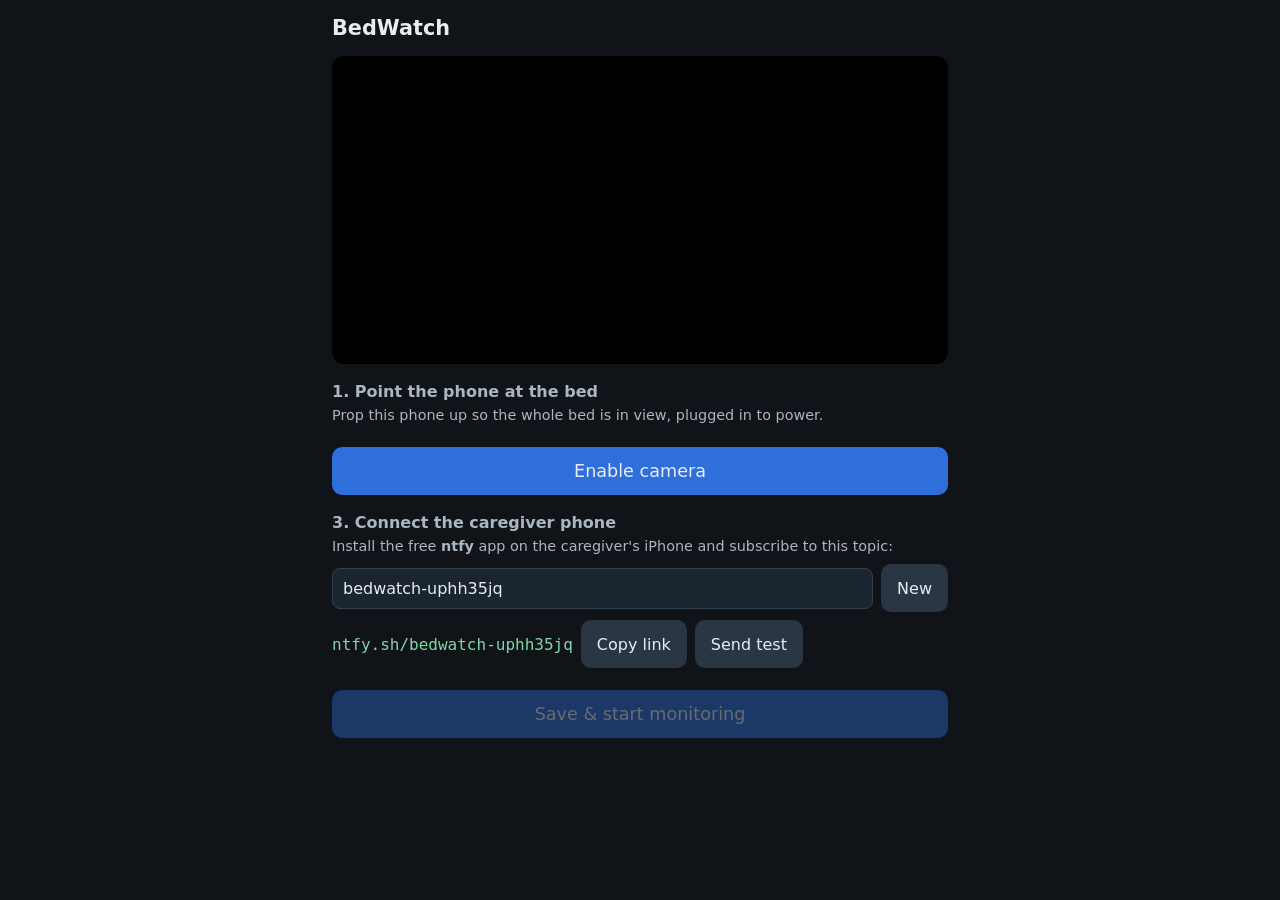
==== webapp/index.html @ ad6683fb "Add BedWatch webapp v1 and update docs Co-Authored-By: Claude Fable 5 <noreply@anthropic.com>" ====
<!doctype html>
<html lang="en">
<head>
  <meta charset="utf-8">
  <meta name="viewport" content="width=device-width, initial-scale=1, maximum-scale=1, user-scalable=no">
  <meta name="theme-color" content="#101418">
  <title>BedWatch</title>
  <link rel="manifest" href="manifest.webmanifest">
  <link rel="stylesheet" href="style.css">
</head>
<body data-screen="setup">
  <header>
    <h1>BedWatch</h1>
    <button id="open-settings" class="ghost">Settings</button>
  </header>

  <div id="banner" class="banner arming">
    <span class="banner-label">STARTING UP</span>
    <span class="banner-since"></span>
  </div>
  <div id="status-detail"></div>

  <div id="camera-wrap">
    <video id="camera" playsinline muted autoplay></video>
    <canvas id="overlay"></canvas>
    <div id="model-progress"></div>
    <div id="start-overlay" class="hidden">
      <button id="start-monitoring" class="big">Start monitoring</button>
      <p>Start once she is settled (in bed or on the couch). Alerts arm after 60 seconds.</p>
    </div>
  </div>

  <section id="setup-panel">
    <h2>1. Point the phone at the bed</h2>
    <p>Prop this phone up so the whole bed is in view, plugged in to power.</p>
    <button id="enable-camera" class="big">Enable camera</button>

    <div id="posture-tip" class="hidden">
      <h2>2. That's it for the camera</h2>
      <p>No zones needed &mdash; the app watches her posture (lying, sitting, standing) wherever she is in view. Move the phone to whichever room she's resting in: couch in the evening, bedroom at night.</p>
    </div>

    <div id="zone-controls" class="hidden">
      <h2>2. Draw the bed zone</h2>
      <p>Tap each corner of the bed on the picture above (at least 3, usually 4).</p>
      <div class="row">
        <button id="zone-undo">Undo corner</button>
        <button id="zone-clear">Clear</button>
        <span id="zone-count">0 corners</span>
      </div>
    </div>

    <h2>3. Connect the caregiver phone</h2>
    <p>Install the free <strong>ntfy</strong> app on the caregiver's iPhone and subscribe to this topic:</p>
    <div class="row">
      <input id="topic-input" type="text" autocapitalize="off" autocomplete="off">
      <button id="topic-generate">New</button>
    </div>
    <div class="row">
      <span id="subscribe-link" class="mono"></span>
      <button id="topic-copy">Copy link</button>
      <button id="topic-test">Send test</button>
    </div>

    <button id="setup-start" class="big" disabled>Save &amp; start monitoring</button>
  </section>

  <section id="monitor-panel">
    <div class="row">
      <button id="pause-15">Pause 15m</button>
      <button id="pause-60">Pause 1h</button>
      <button id="pause-hold">Pause</button>
      <button id="resume">Resume</button>
    </div>
    <div class="row">
      <button id="dim" class="wide">Dim screen</button>
    </div>
    <h2>Recent events</h2>
    <ul id="event-log"></ul>
  </section>

  <section id="settings-panel">
    <h2>Alerts</h2>
    <label>ntfy topic <input id="set-topic" type="text" autocapitalize="off"></label>
    <label class="check"><input id="set-situp-toggle" type="checkbox"> Sitting-up early warning</label>
    <label class="check"><input id="set-fall-toggle" type="checkbox"> Possible-fall alert</label>
    <label class="check"><input id="set-back-toggle" type="checkbox"> "Back in bed" notice</label>
    <label class="check"><input id="set-reminder-toggle" type="checkbox"> 15-min no-return reminder</label>
    <button id="settings-test">Send test alert</button>

    <h2>Detection</h2>
    <label>Mode
      <select id="set-mode">
        <option value="posture">Posture (no zones, phone moves with her)</option>
        <option value="zone">Bed zone (fixed camera, draw the bed)</option>
      </select>
    </label>
    <label>Sit-up torso angle (30&ndash;50&deg;) <input id="set-situp-deg" type="number" min="30" max="50"></label>
    <label>Sit-up hold (seconds) <input id="set-situp-deb" type="number" min="0.5" max="10" step="0.5"></label>
    <label>Bed-exit hold (seconds) <input id="set-exit-deb" type="number" min="1" max="10" step="0.5"></label>
    <label>Frames per second (3&ndash;10) <input id="set-fps" type="number" min="3" max="10"></label>
    <label>Darkness threshold (0&ndash;255) <input id="set-dark" type="number" min="5" max="100"></label>
    <label>Pose model
      <select id="set-model">
        <option value="lite">Lite (recommended)</option>
        <option value="full">Full (matches Python lab)</option>
      </select>
    </label>
    <label class="check"><input id="set-privacy" type="checkbox"> Privacy mode (hide video, skeleton only)</label>

    <h2>Reliability</h2>
    <label>healthchecks.io ping URL (optional) <input id="set-heartbeat" type="url" autocapitalize="off"></label>
    <button id="backup-copy">Copy backup link</button>
    <button id="redraw-zone">Re-draw bed zone</button>
    <button id="log-copy">Copy event log</button>

    <div class="row">
      <button id="settings-save" class="big">Save &amp; restart</button>
      <button id="settings-cancel">Cancel</button>
    </div>
  </section>

  <div id="dim-overlay"><div id="dim-dot" class="dim-dot ok"></div></div>

  <script type="module" src="js/app.js"></script>
</body>
</html>
---- webapp/style.css ----
* { box-sizing: border-box; margin: 0; padding: 0; }

body {
  font-family: -apple-system, system-ui, sans-serif;
  background: #101418;
  color: #e8edf2;
  padding: 0 12px 24px;
  max-width: 640px;
  margin: 0 auto;
}

header {
  display: flex;
  justify-content: space-between;
  align-items: center;
  padding: 10px 0;
}

h1 { font-size: 1.3rem; }
h2 { font-size: 1rem; margin: 18px 0 6px; color: #aab6c2; }
p { color: #aab6c2; font-size: 0.9rem; margin: 4px 0 10px; }

button {
  font: inherit;
  border: none;
  border-radius: 10px;
  padding: 12px 16px;
  background: #2a3644;
  color: #e8edf2;
  min-height: 48px;
}
button:disabled { opacity: 0.4; }
button.big { width: 100%; background: #2f6fdb; font-size: 1.1rem; margin-top: 14px; }
button.wide { width: 100%; }
button.ghost { background: transparent; color: #7f93a8; min-height: 36px; padding: 6px 10px; }

.row { display: flex; gap: 8px; align-items: center; margin: 8px 0; flex-wrap: wrap; }
.row input[type="text"] { flex: 1; }
.mono { font-family: ui-monospace, monospace; color: #7fd7a8; word-break: break-all; }

input, select {
  font: inherit;
  background: #1b2530;
  color: #e8edf2;
  border: 1px solid #33414f;
  border-radius: 8px;
  padding: 10px;
  width: 100%;
}
label { display: block; margin: 10px 0; font-size: 0.9rem; color: #cdd7e0; }
label.check { display: flex; align-items: center; gap: 10px; }
label.check input { width: auto; transform: scale(1.4); }

.banner {
  display: none;
  border-radius: 14px;
  padding: 22px 16px;
  text-align: center;
  margin-bottom: 4px;
}
.banner-label { font-size: 1.7rem; font-weight: 700; display: block; }
.banner-since { font-size: 0.9rem; opacity: 0.85; }
.banner.ok { background: #1d7a3e; }
.banner.warn { background: #c77700; }
.banner.alert { background: #c62828; }
.banner.blind { background: #4a5560; }
.banner.paused { background: #2f6fdb; }
.banner.arming { background: #22636b; }

#status-detail {
  display: none;
  font-size: 0.8rem;
  color: #7f93a8;
  text-align: center;
  margin: 4px 0 8px;
}

#camera-wrap { position: relative; border-radius: 12px; overflow: hidden; background: #000; }
#camera, #overlay { display: block; width: 100%; height: auto; }
#overlay { position: absolute; inset: 0; width: 100%; height: 100%; touch-action: none; }
#model-progress {
  position: absolute; bottom: 8px; left: 0; right: 0;
  text-align: center; font-size: 0.85rem; color: #ffd76e;
}
#start-overlay {
  position: absolute; inset: 0;
  background: rgba(10, 14, 18, 0.85);
  display: flex; flex-direction: column; justify-content: center; align-items: center;
  padding: 20px; text-align: center;
}

#event-log {
  list-style: none;
  font-family: ui-monospace, monospace;
  font-size: 0.75rem;
  color: #9fb0c0;
  max-height: 40vh;
  overflow-y: auto;
}
#event-log li { padding: 3px 0; border-bottom: 1px solid #1b2530; white-space: pre-wrap; }

#dim-overlay {
  position: fixed; inset: 0; background: #000; z-index: 50;
  display: none; align-items: flex-end; justify-content: flex-end; padding: 24px;
}
#dim-overlay.visible { display: flex; }
.dim-dot { width: 14px; height: 14px; border-radius: 50%; }
.dim-dot.ok { background: #1d7a3e; }
.dim-dot.warn { background: #c77700; }
.dim-dot.alert { background: #c62828; }
.dim-dot.blind { background: #4a5560; }
.dim-dot.paused { background: #2f6fdb; }
.dim-dot.arming { background: #22636b; }

.hidden { display: none !important; }

#setup-panel, #monitor-panel, #settings-panel { display: none; }
body[data-screen="setup"] #setup-panel { display: block; }
body[data-screen="monitor"] #monitor-panel { display: block; }
body[data-screen="monitor"] .banner { display: block; }
body[data-screen="monitor"] #status-detail { display: block; }
body[data-screen="settings"] #settings-panel { display: block; }
body[data-screen="settings"] #camera-wrap { display: none; }
body[data-screen="setup"] #open-settings { visibility: hidden; }
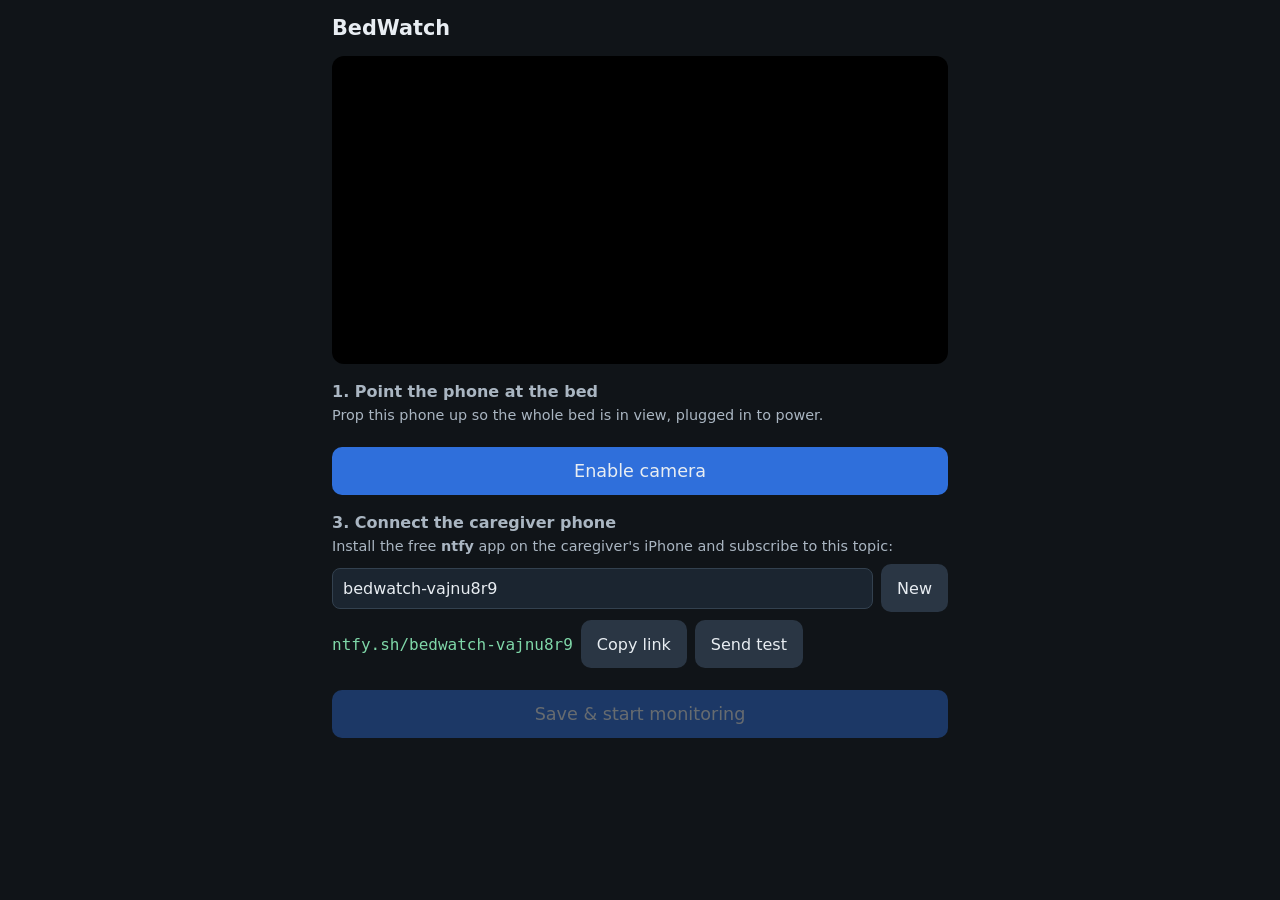
==== commit b4f000df: "Repeat bed-exit alerts until settled, add camera stall watchdog Replace the one-shot 15-minute no-re" ====
--- a/webapp/index.html
+++ b/webapp/index.html
@@ -75,6 +75,9 @@
     <div class="row">
       <button id="dim" class="wide">Dim screen</button>
     </div>
+    <div class="row">
+      <button id="monitor-test" class="wide">Send test alert</button>
+    </div>
     <h2>Recent events</h2>
     <ul id="event-log"></ul>
   </section>
@@ -85,7 +88,7 @@
     <label class="check"><input id="set-situp-toggle" type="checkbox"> Sitting-up early warning</label>
     <label class="check"><input id="set-fall-toggle" type="checkbox"> Possible-fall alert</label>
     <label class="check"><input id="set-back-toggle" type="checkbox"> "Back in bed" notice</label>
-    <label class="check"><input id="set-reminder-toggle" type="checkbox"> 15-min no-return reminder</label>
+    <label class="check"><input id="set-reminder-toggle" type="checkbox"> Repeat alerts until she settles</label>
     <button id="settings-test">Send test alert</button>
 
     <h2>Detection</h2>
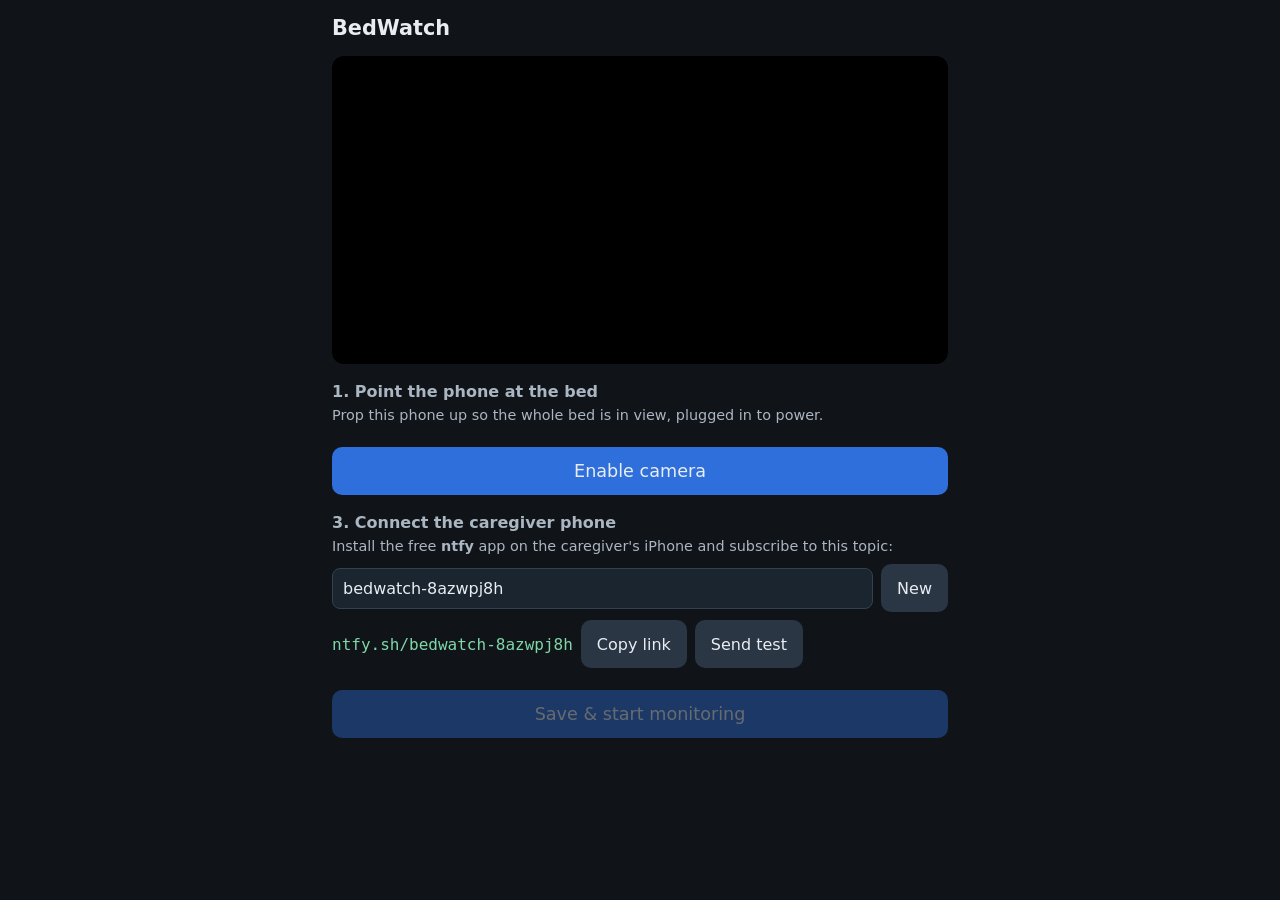
==== commit 9bac1eed: "Fix recurring bedside and missing-person alerts" ====
--- a/webapp/index.html
+++ b/webapp/index.html
@@ -85,10 +85,10 @@
   <section id="settings-panel">
     <h2>Alerts</h2>
     <label>ntfy topic <input id="set-topic" type="text" autocapitalize="off"></label>
-    <label class="check"><input id="set-situp-toggle" type="checkbox"> Sitting-up early warning</label>
+    <label class="check"><input id="set-situp-toggle" type="checkbox"> Sitting-up alert (repeats every minute)</label>
     <label class="check"><input id="set-fall-toggle" type="checkbox"> Possible-fall alert</label>
     <label class="check"><input id="set-back-toggle" type="checkbox"> "Back in bed" notice</label>
-    <label class="check"><input id="set-reminder-toggle" type="checkbox"> Repeat alerts until she settles</label>
+    <label class="check"><input id="set-reminder-toggle" type="checkbox"> Away/not-visible alerts (repeat every 30 seconds)</label>
     <button id="settings-test">Send test alert</button>
 
     <h2>Detection</h2>
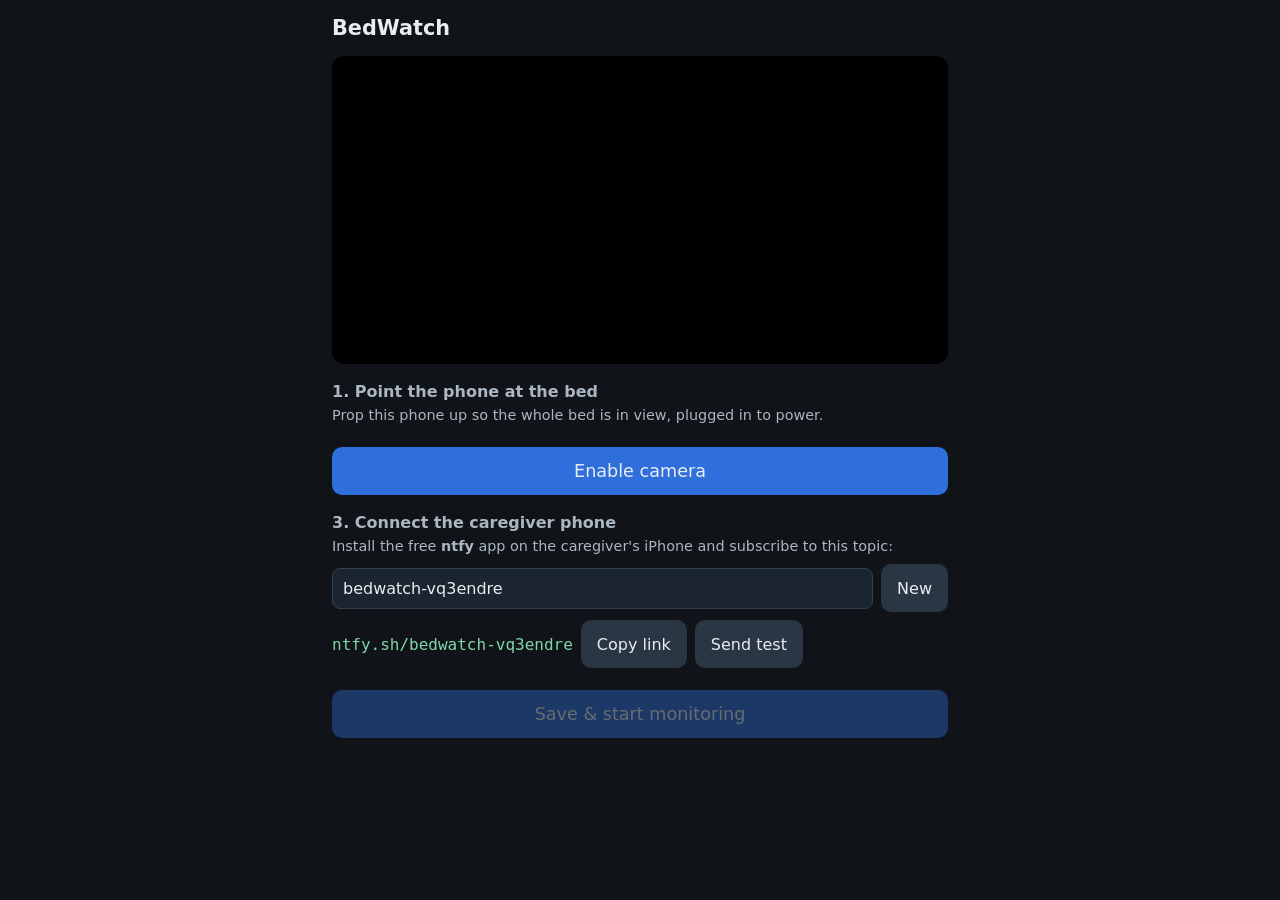
==== commit 05c48742: "Speed up BedWatch detection" ====
--- a/webapp/index.html
+++ b/webapp/index.html
@@ -99,8 +99,8 @@
       </select>
     </label>
     <label>Sit-up torso angle (30&ndash;50&deg;) <input id="set-situp-deg" type="number" min="30" max="50"></label>
-    <label>Sit-up hold (seconds) <input id="set-situp-deb" type="number" min="0.5" max="10" step="0.5"></label>
-    <label>Bed-exit hold (seconds) <input id="set-exit-deb" type="number" min="1" max="10" step="0.5"></label>
+    <label>Sit-up hold (seconds) <input id="set-situp-deb" type="number" min="0.2" max="10" step="0.1"></label>
+    <label>Bed-exit hold (seconds) <input id="set-exit-deb" type="number" min="0.2" max="10" step="0.1"></label>
     <label>Frames per second (3&ndash;10) <input id="set-fps" type="number" min="3" max="10"></label>
     <label>Darkness threshold (0&ndash;255) <input id="set-dark" type="number" min="5" max="100"></label>
     <label>Pose model
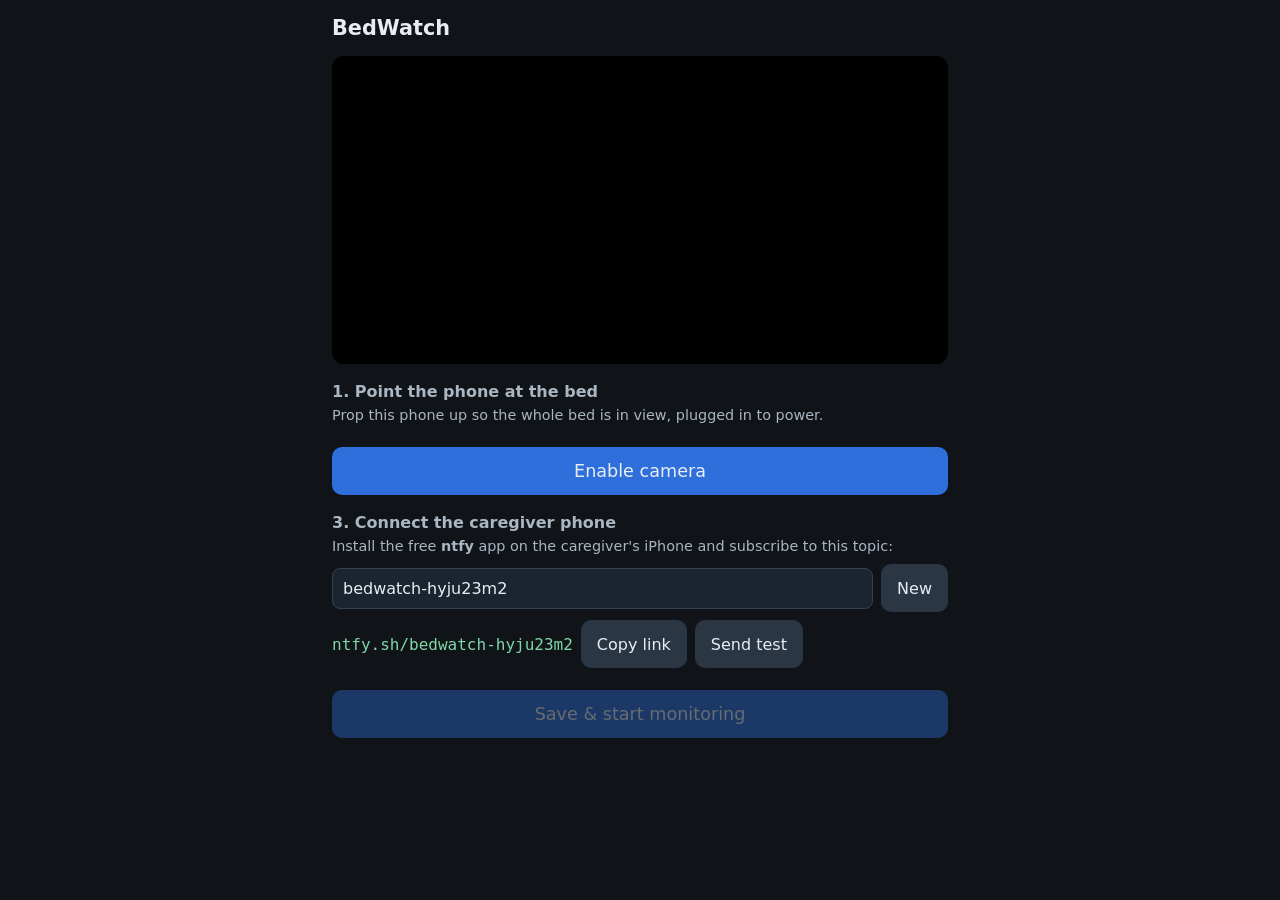
==== commit 8134f189: "Fix BedWatch recovery and alert cadence" ====
--- a/webapp/index.html
+++ b/webapp/index.html
@@ -85,10 +85,10 @@
   <section id="settings-panel">
     <h2>Alerts</h2>
     <label>ntfy topic <input id="set-topic" type="text" autocapitalize="off"></label>
-    <label class="check"><input id="set-situp-toggle" type="checkbox"> Sitting-up alert (repeats every minute)</label>
+    <label class="check"><input id="set-situp-toggle" type="checkbox"> Sitting-up alert (repeats every 5 seconds)</label>
     <label class="check"><input id="set-fall-toggle" type="checkbox"> Possible-fall alert</label>
     <label class="check"><input id="set-back-toggle" type="checkbox"> "Back in bed" notice</label>
-    <label class="check"><input id="set-reminder-toggle" type="checkbox"> Away/not-visible alerts (repeat every 30 seconds)</label>
+    <label class="check"><input id="set-reminder-toggle" type="checkbox"> Away/not-visible alerts (repeat every 2 seconds)</label>
     <button id="settings-test">Send test alert</button>
 
     <h2>Detection</h2>
